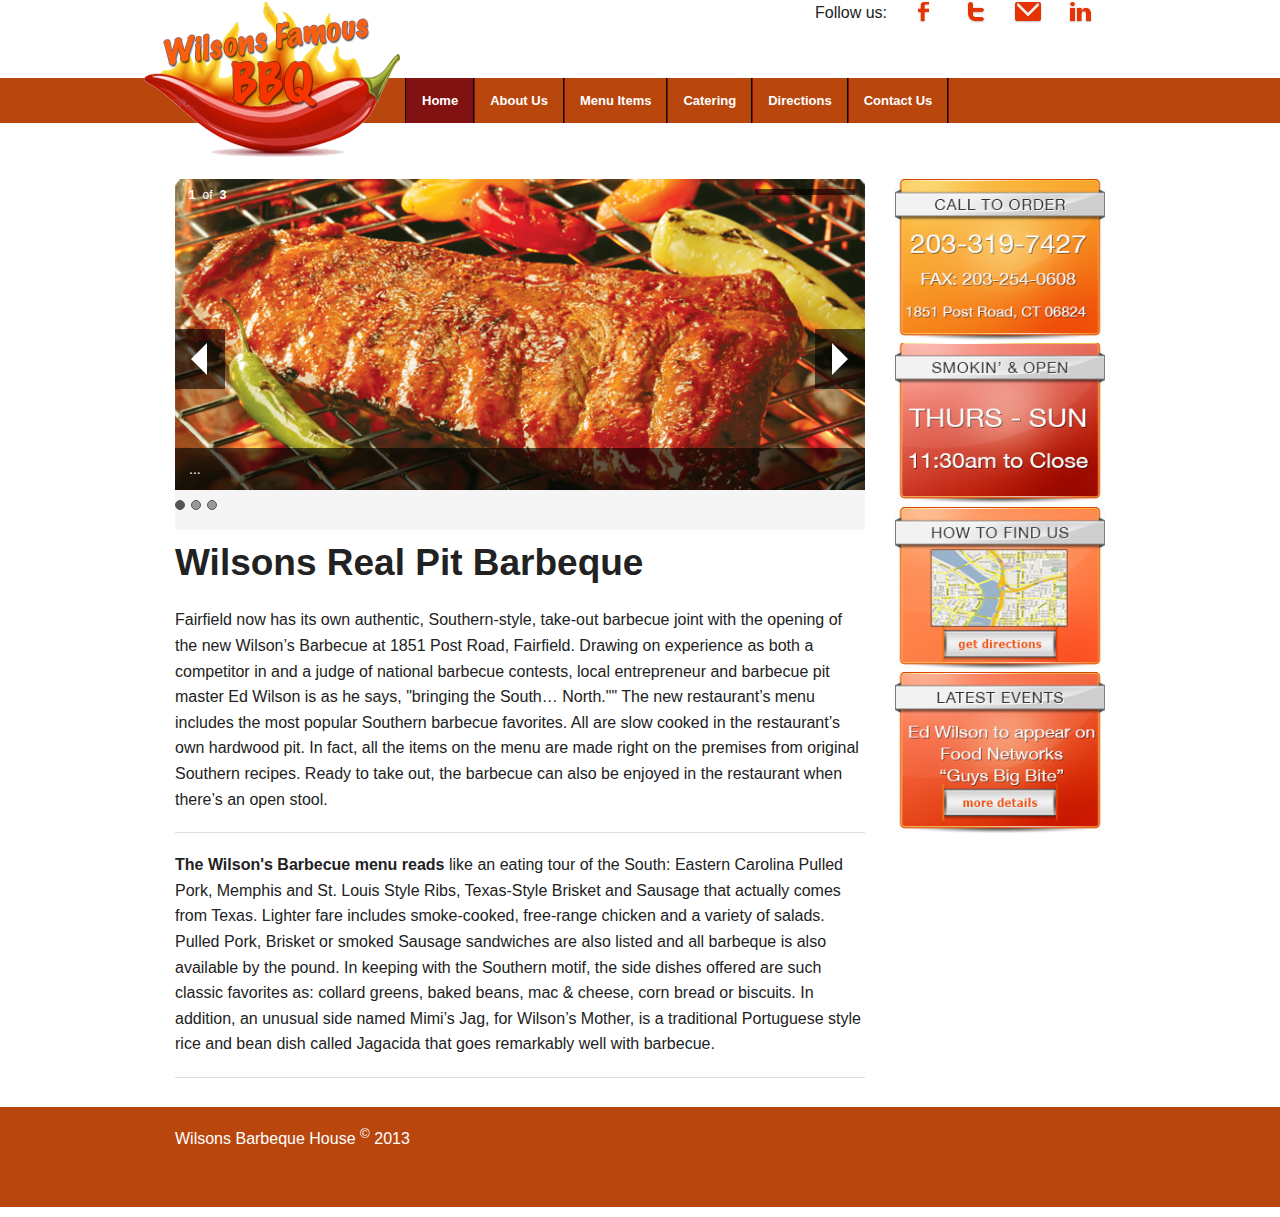
==== index.html @ f94ce2ba "added slider" ====
<!DOCTYPE html>
<!--[if IE 8]> 				 <html class="no-js lt-ie9" lang="en" > <![endif]-->
<!--[if gt IE 8]><!--> <html class="no-js" lang="en" > <!--<![endif]-->

<head>
	<meta charset="utf-8">
  <meta name="viewport" content="width=device-width">
  <title>Wilsons Barbeque House</title>
  <meta name="description" content="Wilsons Barbeque House - Southern-style, take-out barbecue at it's best ">
  <meta name="keywords" content="Barbeque, grilled steaks, Southern-style Barbeque">
  <meta name="author" content="Jeffrey McCommas">

  
  <link rel="stylesheet" href="css/foundation.css">
  <link rel="stylesheet" href="css/custom.css">
  <script src="js/vendor/custom.modernizr.js"></script>

</head>
<body>
  <header>
    <!-- Begin Top Menu Nav -->
    <div class="row">
      <div class="large-12 columns">
        <div class="row">
          <div class="small-8 columns show-for-small"><img src="img/logo.png" alt=""></div>
          <div class="small-4 columns">
            <ul class="inline-list">
              <li>Follow us:</li>
              <li class="social"><img src="img/icon_fb.jpg" alt="Follow us"></li>
              <li class="social"><img src="img/icon_twitter.jpg" alt="Follow us"></li>
              <li class="social"><img src="img/icon_email.jpg" alt="Follow us"></li>
              <li class="social"><img src="img/icon_linkedin.jpg" alt="Follow us"></li>
            </ul>

          </div>
        </div>
      </div>
    </div>
    <div class="contain-to-grid">
      <nav class="top-bar">
        <ul class="title-area">
            <!-- Title Area -->
          <li class="name show-for-small">
            <h1><a href="index.html">Wilsons Barbeque House</a></h1>
          </li>
          <!--  -->
          <li class="logo show-for-medium-up">
            <h1><a href="index.html"><img src="img/logo.png"></a></h1>
          </li>
          <li class="toggle-topbar menu-icon"><a href="#"><span>Menu</span></a></li>
        </ul>
        <!--  Begin Menu -->
        <section class="top-bar-section">
          <ul class="left">
            <li class="divider"></li>
            <li class="active"><a href="index.html">Home</a></li>
            <li class="divider"></li>
            <li><a href="about.html">About Us</a></li>
            <li class="divider"></li>
            <li><a href="menu.html">Menu Items</a></li>
            <li class="divider"></li>
            <li><a href="catering.html">Catering</a></li>
            <li class="divider"></li>
            <li><a href="directions.html">Directions</a></li>
            <li class="divider"></li>
            <li><a href="contacts.html">Contact Us</a></li>
            <li class="divider"></li>
          </ul>
      </section>
     </nav>
   </div>
  </header>

  <!-- Begin Main Content -->

	<div class="row">
		<section class="large-9 columns">
      <ul data-orbit>
        <li>
          <img src="img/bbq1.jpg" />
          <div class="orbit-caption">...</div>
        </li>
        <li>
          <img src="img/bbq1.jpg" />
          <div class="orbit-caption">...</div>
        </li>
        <li>
          <img src="img/bbq1.jpg" />
          <div class="orbit-caption">...</div>
        </li>
      </ul>
			<h2>Wilsons Real Pit Barbeque</h2>
			<p>Fairfield now has its own authentic, Southern-style, take-out barbecue joint with the opening of the new Wilson’s Barbecue at 1851 Post Road, Fairfield. Drawing on experience as both a competitor in and a judge of national barbecue contests, local entrepreneur and barbecue pit master Ed Wilson is as he says, "bringing the South… North."" The new restaurant’s menu includes the most popular Southern barbecue favorites. All are slow cooked in the restaurant’s own hardwood pit. In fact, all the items on the menu are made right on the premises from original Southern recipes. Ready to take out, the barbecue can also be enjoyed in the restaurant when there’s an open stool.</p>
			<hr />
      <p><strong>The Wilson's Barbecue menu reads</strong> like an eating tour of the South: Eastern Carolina Pulled Pork, Memphis and St. Louis Style Ribs, Texas-Style Brisket and Sausage that actually comes from Texas. Lighter fare includes smoke-cooked, free-range chicken and a variety of salads. Pulled Pork, Brisket or smoked Sausage sandwiches are also listed and all barbeque is also available by the pound. In keeping with the Southern motif, the side dishes offered are such classic favorites as: collard greens, baked beans, mac &amp; cheese, corn bread or biscuits. In addition, an unusual side named Mimi’s Jag, for Wilson’s Mother, is a traditional Portuguese style rice and bean dish called Jagacida that goes remarkably well with barbecue.</p>
      <hr />
		</section>

    <!-- Begin SideBar Right -->
    <aside class="large-3 columns">
      <div class="section-container">
        <ul>
          <li class="banners"><a href="#"><img src="img/banner1.jpg" alt="Wilsons BBQ"></a></li>
          <li class="banners"><a href="#"><img src="img/banner2.jpg" alt="Wilsons BBQ"></a></li>
          <li class="banners"><a href="#"><img src="img/banner3.jpg" alt="Wilsons BBQ"></a></li>
          <li class="banners"><a href="#"><img src="img/banner4.jpg" alt="Wilsons BBQ"></a></li>
        </ul>
      </div>
   </aside>
	</div>

  <!-- This is the Footer -->

  <footer class="footer">
    <div class="row">
      <div class="large-12 columns">
        Wilsons Barbeque House <sup>&copy;</sup> 2013
      </div>
    </div>
   </footer>
  

	

  <script>
  document.write('<script src=' +
  ('__proto__' in {} ? 'js/vendor/zepto' : 'js/vendor/jquery') +
  '.js><\/script>')
  </script>
  
  <script src="js/foundation.min.js"></script>
  <script>
  $(document).ready(function() {
    $('li.social').mouseenter(function() {
      $(this).fadeTo('slow', .4);
    });
    $('li.social').mouseleave(function() {
      $(this).fadeTo('slow', 1);
    });

    $('li.banners').mouseenter(function() {
      $(this).fadeTo('slow', .5);
    });
    $('li.banners').mouseleave(function() {
      $(this).fadeTo('slow', 1);
    });
    
  });

  </script>
  <!--
  
  <script src="js/foundation/foundation.js"></script>
  
  <script src="js/foundation/foundation.alerts.js"></script>
  
  <script src="js/foundation/foundation.clearing.js"></script>
  
  <script src="js/foundation/foundation.cookie.js"></script>
  
  <script src="js/foundation/foundation.dropdown.js"></script>
  
  <script src="js/foundation/foundation.forms.js"></script>
  
  <script src="js/foundation/foundation.joyride.js"></script>
  
  <script src="js/foundation/foundation.magellan.js"></script>
  
  <script src="js/foundation/foundation.orbit.js"></script>
  
  <script src="js/foundation/foundation.reveal.js"></script>
  
  <script src="js/foundation/foundation.section.js"></script>
  
  <script src="js/foundation/foundation.tooltips.js"></script>
  
  <script src="js/foundation/foundation.topbar.js"></script>
  
  <script src="js/foundation/foundation.interchange.js"></script>
  
  <script src="js/foundation/foundation.placeholder.js"></script>
  
  <script src="js/foundation/foundation.abide.js"></script>
  
  -->
  
  <script>
    $(document).foundation();
  </script>
</body>
</html>
---- css/custom.css ----
/*********** Custum CSS Styles **********/

body {
  background: white;
  color: #222222;
  padding: 0;
  margin: 0;
  font-family: "Helvetica Neue", "Helvetica", Helvetica, Arial, sans-serif;
  font-weight: normal;
  font-style: normal;
  line-height: 1;
  position: relative;
  cursor: default;
}

.section-container ul { 
  list-style: none;
  
}
.footer {
  width: 100%;
  background: #B8460D;
  min-height: 100px;
  margin: 10px auto;
  padding: 20px 0 0 0;
  color: white; 
}
.contain-to-grid {
  width: 100%;
  background: #B8460D;
  margin-top: 2.2em; }
  .contain-to-grid .top-bar {
    margin-bottom: 1.875em; 
  }

.top-bar .logo {
  position: relative;
  top: -5.3em;
}

.top-bar .title-area {
    position: relative;
    margin: 0; }
    @media only screen and (min-width: 769px) {
.top-bar .title-area {
    position: relative;
    margin: 0 0 -5.3em 0;}}

.top-bar .name {
    height: 45px;
    margin: 0;
    font-size: 16; }
    .top-bar .name h1 {
      line-height: 45px;
      font-size: 1.0625em;
      margin: 0; }
      .top-bar .name h1 a {
        font-weight: bold;
        color: white;
        width: 80%;
        display: block;
        padding: 0 15px; }
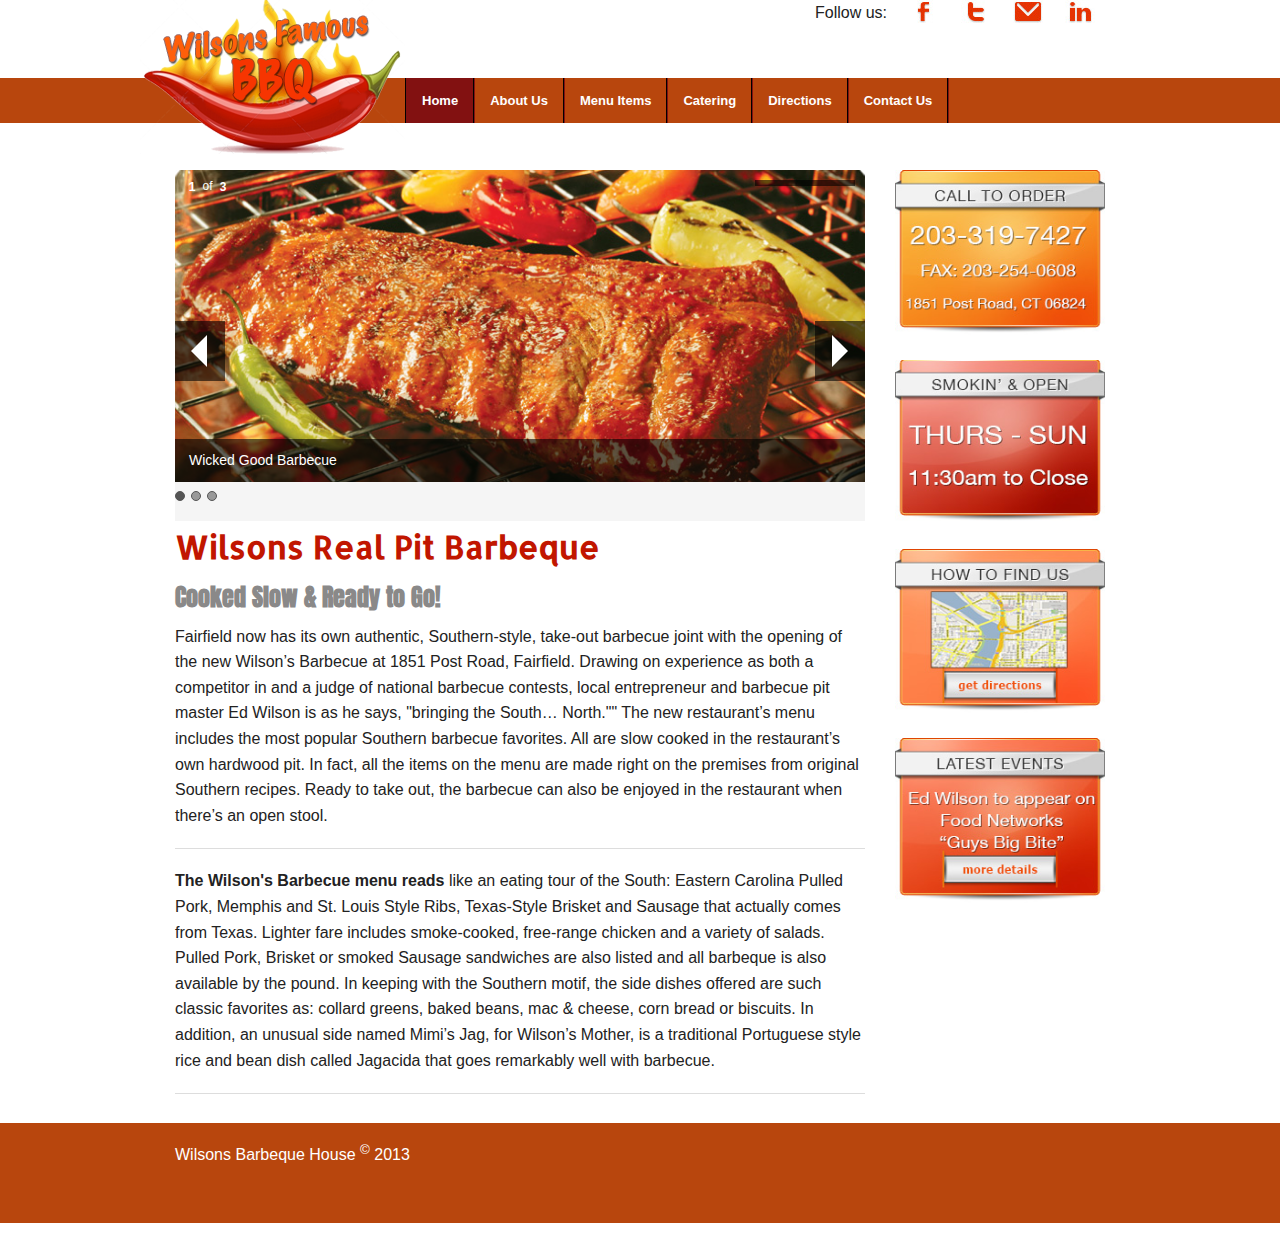
==== commit e1d017c6: "na" ====
--- a/index.html
+++ b/index.html
@@ -14,6 +14,8 @@
   <link rel="stylesheet" href="css/foundation.css">
   <link rel="stylesheet" href="css/custom.css">
   <script src="js/vendor/custom.modernizr.js"></script>
+  <link href='http://fonts.googleapis.com/css?family=Anton' rel='stylesheet' type='text/css'>
+  <link href='http://fonts.googleapis.com/css?family=Allerta' rel='stylesheet' type='text/css'>
 
 </head>
 <body>
@@ -78,18 +80,19 @@
       <ul data-orbit>
         <li>
           <img src="img/bbq1.jpg" />
-          <div class="orbit-caption">...</div>
+          <div class="orbit-caption">Wicked Good Barbecue</div>
         </li>
         <li>
-          <img src="img/bbq1.jpg" />
-          <div class="orbit-caption">...</div>
+          <img src="img/bbq2.jpg" />
+          <div class="orbit-caption">Wilsons Real Pit Barbeque</div>
         </li>
         <li>
-          <img src="img/bbq1.jpg" />
-          <div class="orbit-caption">...</div>
+          <img src="img/bbq3.jpg" />
+          <div class="orbit-caption">Souther-Style Spicey Recipes</div>
         </li>
       </ul>
-			<h2>Wilsons Real Pit Barbeque</h2>
+			<h1>Wilsons Real Pit Barbeque</h1>
+      <h2>Cooked Slow &amp; Ready to Go!</h2>
 			<p>Fairfield now has its own authentic, Southern-style, take-out barbecue joint with the opening of the new Wilson’s Barbecue at 1851 Post Road, Fairfield. Drawing on experience as both a competitor in and a judge of national barbecue contests, local entrepreneur and barbecue pit master Ed Wilson is as he says, "bringing the South… North."" The new restaurant’s menu includes the most popular Southern barbecue favorites. All are slow cooked in the restaurant’s own hardwood pit. In fact, all the items on the menu are made right on the premises from original Southern recipes. Ready to take out, the barbecue can also be enjoyed in the restaurant when there’s an open stool.</p>
 			<hr />
       <p><strong>The Wilson's Barbecue menu reads</strong> like an eating tour of the South: Eastern Carolina Pulled Pork, Memphis and St. Louis Style Ribs, Texas-Style Brisket and Sausage that actually comes from Texas. Lighter fare includes smoke-cooked, free-range chicken and a variety of salads. Pulled Pork, Brisket or smoked Sausage sandwiches are also listed and all barbeque is also available by the pound. In keeping with the Southern motif, the side dishes offered are such classic favorites as: collard greens, baked beans, mac &amp; cheese, corn bread or biscuits. In addition, an unusual side named Mimi’s Jag, for Wilson’s Mother, is a traditional Portuguese style rice and bean dish called Jagacida that goes remarkably well with barbecue.</p>
@@ -99,10 +102,10 @@
     <!-- Begin SideBar Right -->
     <aside class="large-3 columns">
       <div class="section-container">
-        <ul>
+        <ul class="social">
           <li class="banners"><a href="#"><img src="img/banner1.jpg" alt="Wilsons BBQ"></a></li>
           <li class="banners"><a href="#"><img src="img/banner2.jpg" alt="Wilsons BBQ"></a></li>
-          <li class="banners"><a href="#"><img src="img/banner3.jpg" alt="Wilsons BBQ"></a></li>
+          <li class="banners"><a href="directions.html"><img src="img/banner3.jpg" alt="Wilsons BBQ"></a></li>
           <li class="banners"><a href="#"><img src="img/banner4.jpg" alt="Wilsons BBQ"></a></li>
         </ul>
       </div>
@@ -139,7 +142,7 @@
     });
 
     $('li.banners').mouseenter(function() {
-      $(this).fadeTo('slow', .5);
+      $(this).fadeTo('slow', .7);
     });
     $('li.banners').mouseleave(function() {
       $(this).fadeTo('slow', 1);
--- a/css/custom.css
+++ b/css/custom.css
@@ -14,10 +14,46 @@
   cursor: default;
 }
 
-.section-container ul { 
+/* Default header styles */
+h1 {
+  font-family: 'Allerta', sans-serif;
+  font-size: 2em;
+  font-style: normal;
+  color: #c11600;
+  text-rendering: optimizeLegibility;
+  margin-top: 0.2em;
+  margin-bottom: 0.5em;
+  line-height: 1.2125em; }
+
+h2 {
+  font-family: "Anton", sans-serif;
+  font-size: 1.5em;
+  font-style: normal;
+  color: #8a8989;
+  text-rendering: optimizeLegibility;
+  margin-top: 0.2em;
+  margin-bottom: 0.5em;
+  line-height: 1.2125em; }
+
+.subheader {
+  line-height: 1.4;
+  font-family: "Anton", sans-serif;
+  color: #8a8989;
+  font-weight: 300;
+  margin-top: 0.2em;
+  margin-bottom: 0.5em; }
+
+.section-container ul li { 
   list-style: none;
+  padding: 0 0 25px 0;
   
 }
+
+.section-container li .social { 
+  
+  
+}
+
 .footer {
   width: 100%;
   background: #B8460D;
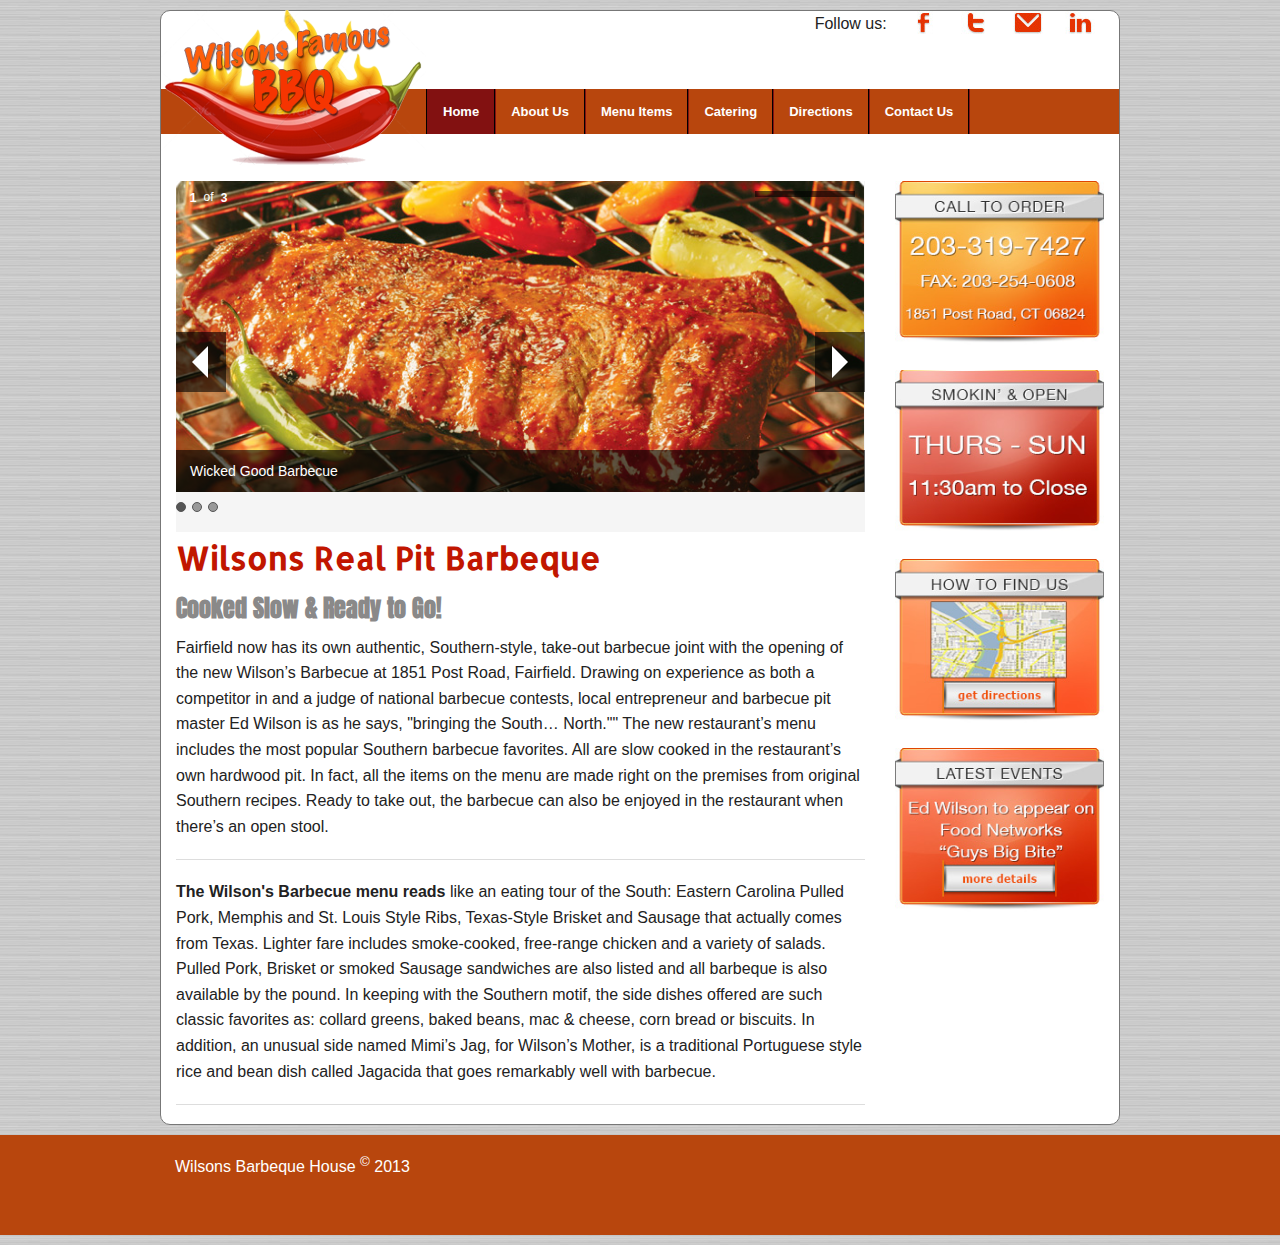
==== commit ea7c35ae: "na" ====
--- a/index.html
+++ b/index.html
@@ -19,8 +19,10 @@
 
 </head>
 <body>
+  <div class="container">
   <header>
     <!-- Begin Top Menu Nav -->
+
     <div class="row">
       <div class="large-12 columns">
         <div class="row">
@@ -111,7 +113,7 @@
       </div>
    </aside>
 	</div>
-
+</div>
   <!-- This is the Footer -->
 
   <footer class="footer">
--- a/css/custom.css
+++ b/css/custom.css
@@ -2,7 +2,7 @@
 /*********** Custum CSS Styles **********/
 
 body {
-  background: white;
+  background: url(../img/background.jpg);
   color: #222222;
   padding: 0;
   margin: 0;
@@ -12,6 +12,15 @@
   line-height: 1;
   position: relative;
   cursor: default;
+}
+
+.container {
+  max-width: 60em;
+  margin: 10px auto;
+  background: white;
+  border-radius: 10px;
+  border: 1px solid #777;
+  
 }
 
 /* Default header styles */
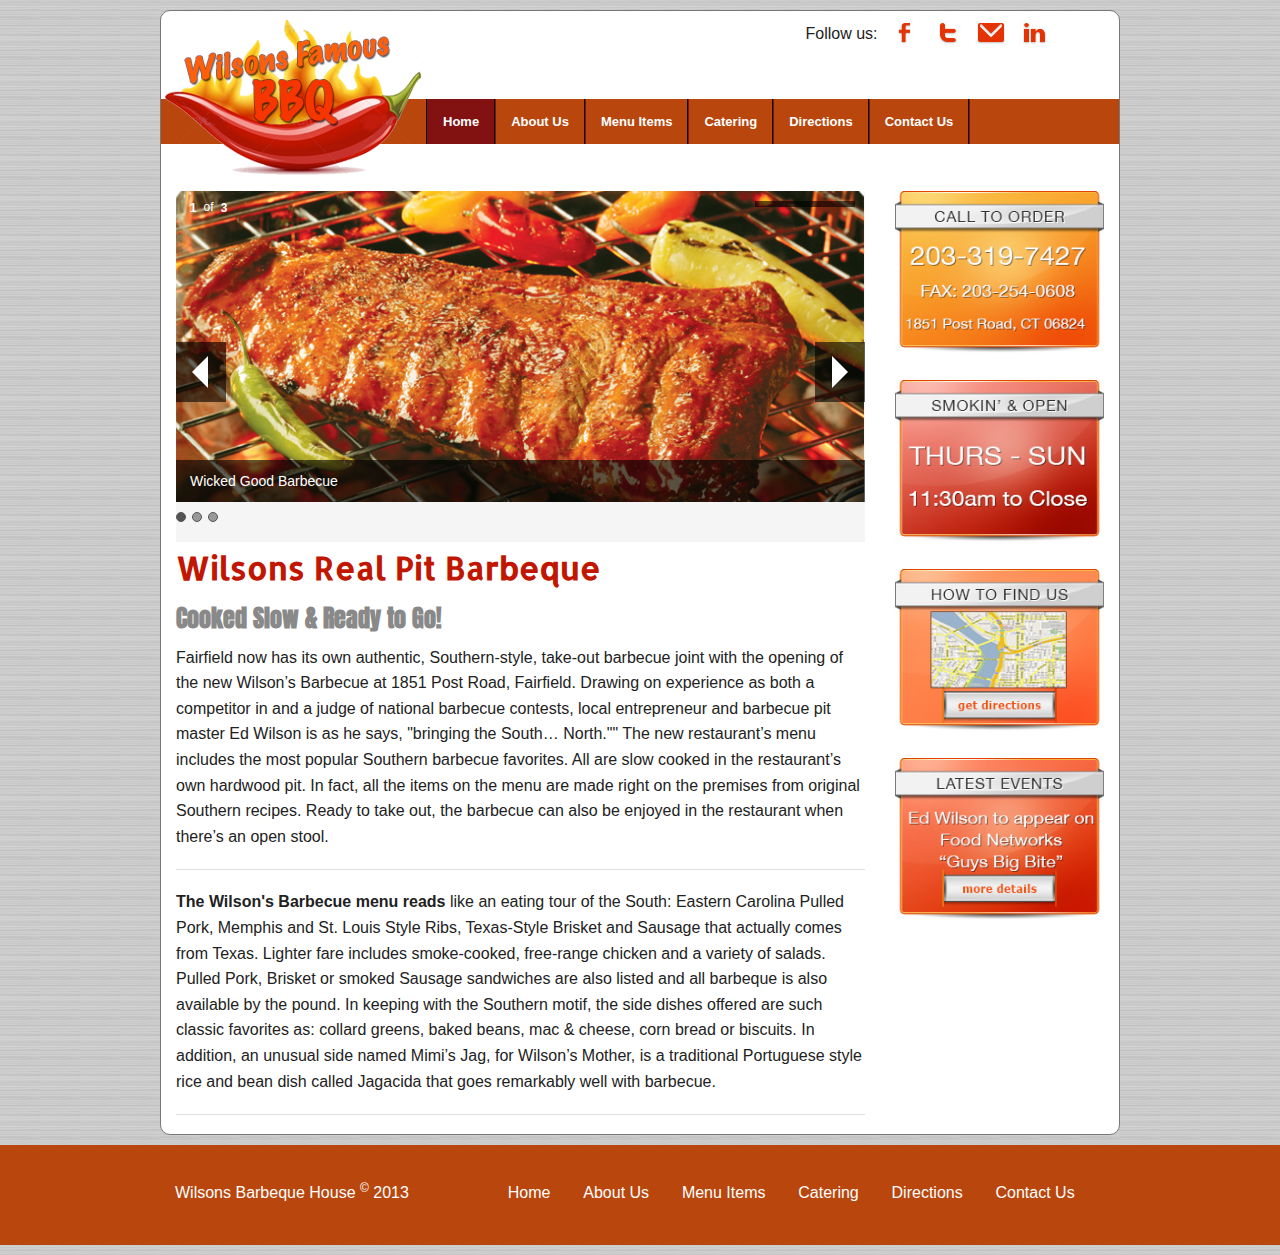
==== commit 2545129f: "final" ====
--- a/index.html
+++ b/index.html
@@ -19,10 +19,9 @@
 
 </head>
 <body>
-  <div class="container">
+<div class="container">
   <header>
     <!-- Begin Top Menu Nav -->
-
     <div class="row">
       <div class="large-12 columns">
         <div class="row">
@@ -116,10 +115,25 @@
 </div>
   <!-- This is the Footer -->
 
-  <footer class="footer">
+   <footer id="footer">
     <div class="row">
       <div class="large-12 columns">
-        Wilsons Barbeque House <sup>&copy;</sup> 2013
+        <div class="row">
+          <div class="large-4 columns">
+            <p>Wilsons Barbeque House <span>&copy;</span> 2013</p>
+          </div>
+          <div class="large-8 columns">
+            <ul class="inline-list">
+              <li><a href="index.html">Home</a></li>
+              <li><a href="about.html">About Us</a></li>
+              <li><a href="menu.html">Menu Items</a></li>
+              <li><a href="catering.html">Catering</a></li>
+              <li><a href="directions.html">Directions</a></li>
+              <li><a href="contacts.html">Contact Us</a></li>
+          </ul>
+          </div>
+        </div>
+        
       </div>
     </div>
    </footer>
@@ -153,41 +167,7 @@
   });
 
   </script>
-  <!--
   
-  <script src="js/foundation/foundation.js"></script>
-  
-  <script src="js/foundation/foundation.alerts.js"></script>
-  
-  <script src="js/foundation/foundation.clearing.js"></script>
-  
-  <script src="js/foundation/foundation.cookie.js"></script>
-  
-  <script src="js/foundation/foundation.dropdown.js"></script>
-  
-  <script src="js/foundation/foundation.forms.js"></script>
-  
-  <script src="js/foundation/foundation.joyride.js"></script>
-  
-  <script src="js/foundation/foundation.magellan.js"></script>
-  
-  <script src="js/foundation/foundation.orbit.js"></script>
-  
-  <script src="js/foundation/foundation.reveal.js"></script>
-  
-  <script src="js/foundation/foundation.section.js"></script>
-  
-  <script src="js/foundation/foundation.tooltips.js"></script>
-  
-  <script src="js/foundation/foundation.topbar.js"></script>
-  
-  <script src="js/foundation/foundation.interchange.js"></script>
-  
-  <script src="js/foundation/foundation.placeholder.js"></script>
-  
-  <script src="js/foundation/foundation.abide.js"></script>
-  
-  -->
   
   <script>
     $(document).foundation();
--- a/css/custom.css
+++ b/css/custom.css
@@ -22,6 +22,16 @@
   border: 1px solid #777;
   
 }
+
+ul.bbqmenu li {
+  list-style: none;
+  margin: 0 0 0 20px;
+}
+
+.menuImages ul li {
+  list-style: none;
+/*  margin: 0 0 0 20px;
+*/}
 
 /* Default header styles */
 h1 {
@@ -63,14 +73,43 @@
   
 }
 
-.footer {
+#footer {
   width: 100%;
   background: #B8460D;
   min-height: 100px;
   margin: 10px auto;
-  padding: 20px 0 0 0;
+  padding: 35px 0 0 0;
   color: white; 
 }
+
+#footer p span {
+    font-size: 75%;
+    line-height: 0;
+    top: -0.5em;
+    position: relative;
+    vertical-align: baseline;
+  
+}
+
+#footer ul {
+     margin: 0; 
+  
+}
+
+#footer li {
+     padding:0 20px 0 0; 
+  
+}
+
+#footer li a {
+     color: white; 
+  
+}
+#footer li a:hover {
+     color: #ccc; 
+  
+}
+
 .contain-to-grid {
   width: 100%;
   background: #B8460D;
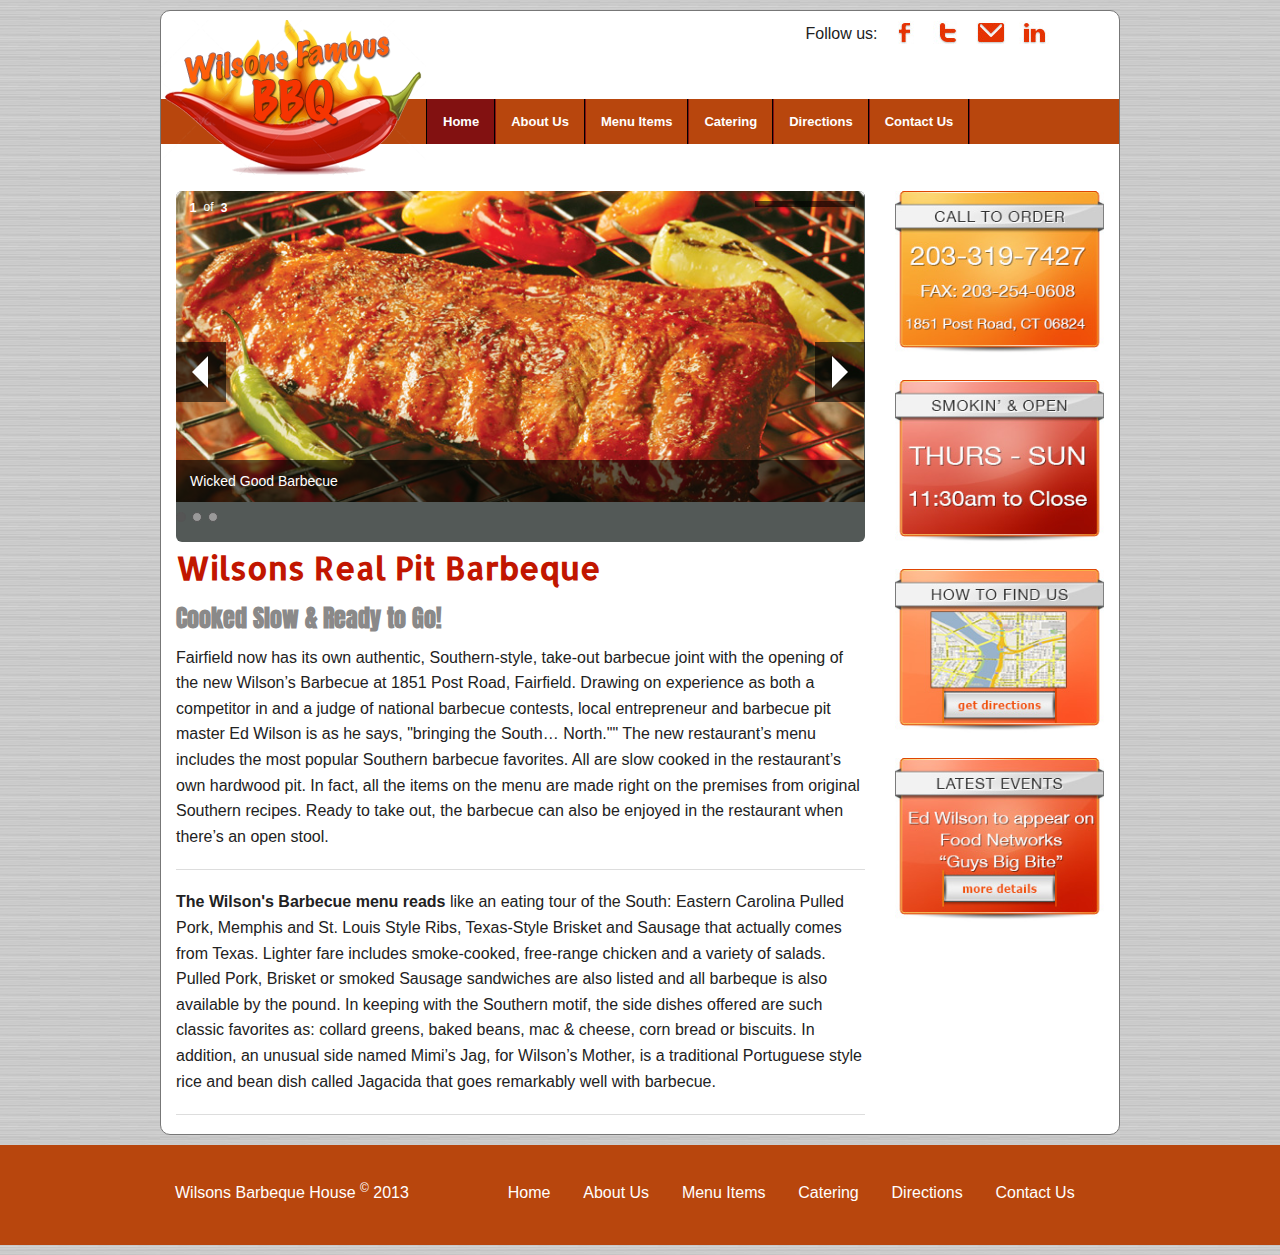
==== commit dfd79cd3: "final" ====
--- a/index.html
+++ b/index.html
@@ -48,7 +48,7 @@
           </li>
           <!--  -->
           <li class="logo show-for-medium-up">
-            <h1><a href="index.html"><img src="img/logo.png"></a></h1>
+            <h1><a href="index.html"><img src="img/logo.png" alt="Williams BBQ"></a></h1>
           </li>
           <li class="toggle-topbar menu-icon"><a href="#"><span>Menu</span></a></li>
         </ul>
@@ -80,15 +80,15 @@
 		<section class="large-9 columns">
       <ul data-orbit>
         <li>
-          <img src="img/bbq1.jpg" />
+          <img src="img/bbq1.jpg" alt="Williams BBQ"/>
           <div class="orbit-caption">Wicked Good Barbecue</div>
         </li>
         <li>
-          <img src="img/bbq2.jpg" />
+          <img src="img/bbq2.jpg" alt="Williams BBQ"/>
           <div class="orbit-caption">Wilsons Real Pit Barbeque</div>
         </li>
         <li>
-          <img src="img/bbq3.jpg" />
+          <img src="img/bbq3.jpg" alt="Williams BBQ"/>
           <div class="orbit-caption">Souther-Style Spicey Recipes</div>
         </li>
       </ul>
@@ -104,10 +104,10 @@
     <aside class="large-3 columns">
       <div class="section-container">
         <ul class="social">
-          <li class="banners"><a href="#"><img src="img/banner1.jpg" alt="Wilsons BBQ"></a></li>
-          <li class="banners"><a href="#"><img src="img/banner2.jpg" alt="Wilsons BBQ"></a></li>
+          <li class="banners"><a href="directions.html"><img src="img/banner1.jpg" alt="Wilsons BBQ"></a></li>
+          <li class="banners"><a href="directions.html"><img src="img/banner2.jpg" alt="Wilsons BBQ"></a></li>
           <li class="banners"><a href="directions.html"><img src="img/banner3.jpg" alt="Wilsons BBQ"></a></li>
-          <li class="banners"><a href="#"><img src="img/banner4.jpg" alt="Wilsons BBQ"></a></li>
+          <li class="banners"><a href="directions.html"><img src="img/banner4.jpg" alt="Wilsons BBQ"></a></li>
         </ul>
       </div>
    </aside>
--- a/css/custom.css
+++ b/css/custom.css
@@ -1,5 +1,4 @@
-
-/*********** Custum CSS Styles **********/
+/************* Custum CSS Styles **********/
 
 body {
   background: url(../img/background.jpg);
@@ -23,7 +22,7 @@
   
 }
 
-ul.bbqmenu li {
+.bbqmenu ul li {
   list-style: none;
   margin: 0 0 0 20px;
 }
@@ -39,7 +38,6 @@
   font-size: 2em;
   font-style: normal;
   color: #c11600;
-  text-rendering: optimizeLegibility;
   margin-top: 0.2em;
   margin-bottom: 0.5em;
   line-height: 1.2125em; }
@@ -49,7 +47,6 @@
   font-size: 1.5em;
   font-style: normal;
   color: #8a8989;
-  text-rendering: optimizeLegibility;
   margin-top: 0.2em;
   margin-bottom: 0.5em;
   line-height: 1.2125em; }
@@ -134,7 +131,7 @@
 .top-bar .name {
     height: 45px;
     margin: 0;
-    font-size: 16; }
+    font-size: 16px; }
     .top-bar .name h1 {
       line-height: 45px;
       font-size: 1.0625em;
@@ -144,4 +141,4 @@
         color: white;
         width: 80%;
         display: block;
-        padding: 0 15px; }+        padding: 0 15px; }
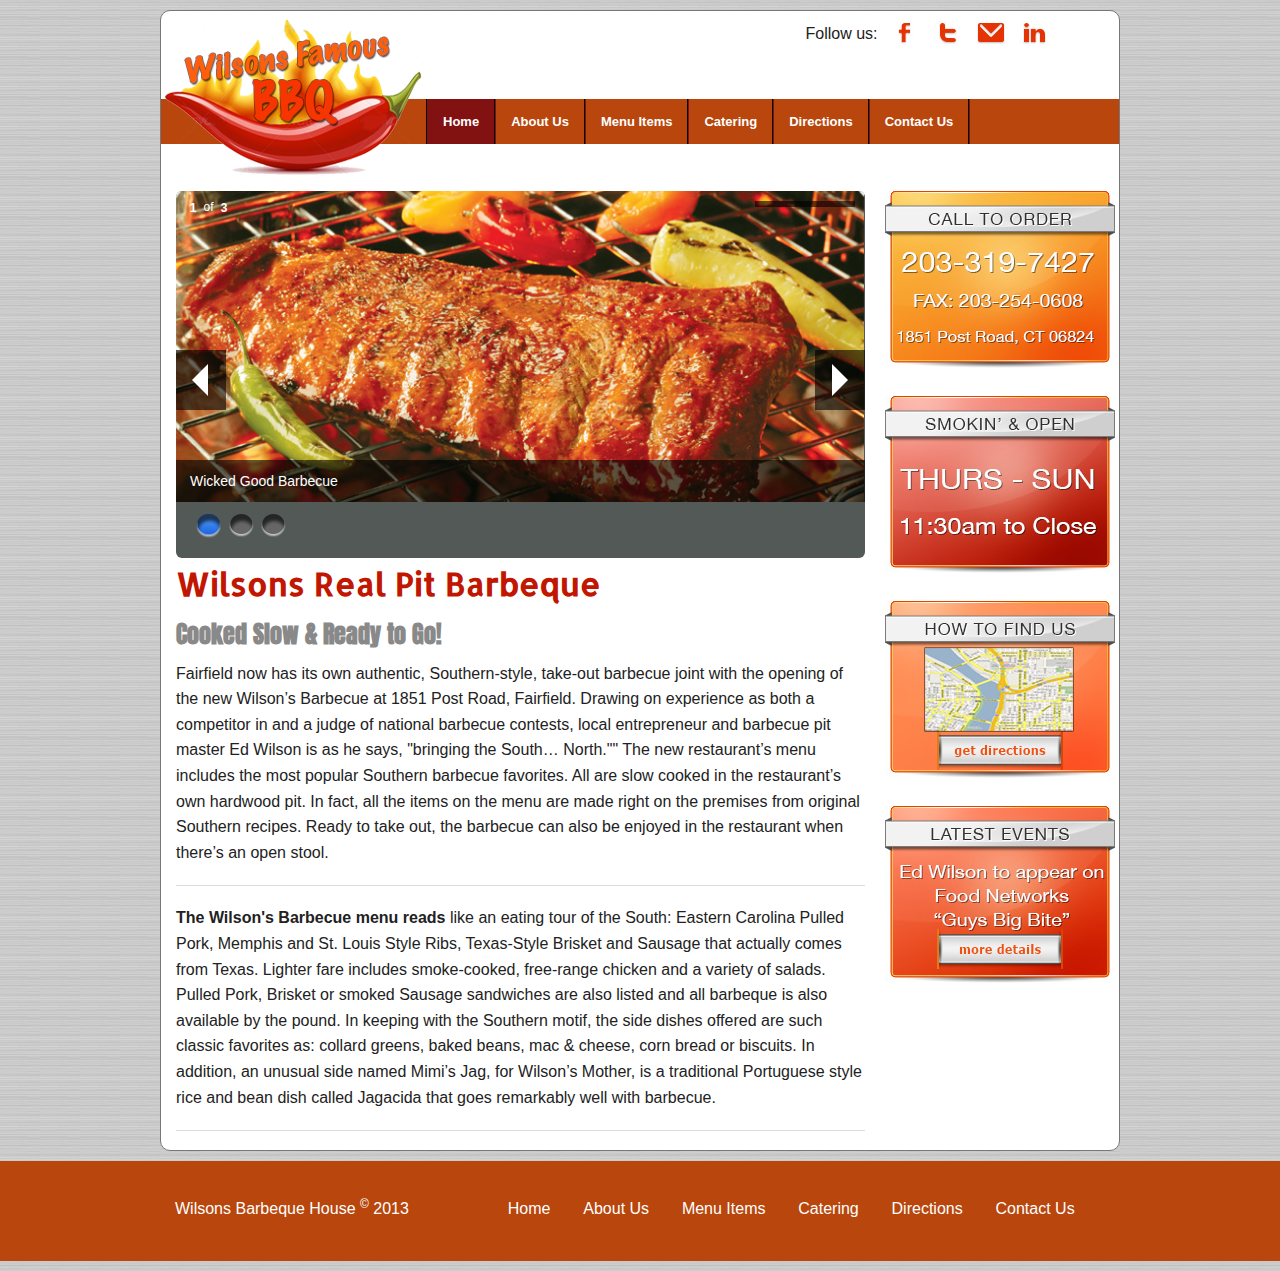
==== commit aef6596a: "final" ====
--- a/index.html
+++ b/index.html
@@ -103,7 +103,7 @@
     <!-- Begin SideBar Right -->
     <aside class="large-3 columns">
       <div class="section-container">
-        <ul class="social">
+        <ul>
           <li class="banners"><a href="directions.html"><img src="img/banner1.jpg" alt="Wilsons BBQ"></a></li>
           <li class="banners"><a href="directions.html"><img src="img/banner2.jpg" alt="Wilsons BBQ"></a></li>
           <li class="banners"><a href="directions.html"><img src="img/banner3.jpg" alt="Wilsons BBQ"></a></li>
--- a/css/custom.css
+++ b/css/custom.css
@@ -69,6 +69,17 @@
   
   
 }
+
+/*Side Bar Banners*/
+
+.section-container li.banners img {
+  max-width: 230px;
+  max-height: 180px;
+}
+.section-container ul {
+  margin: 0 0 0 -10px;
+}
+
 
 #footer {
   width: 100%;
@@ -142,3 +153,26 @@
         width: 80%;
         display: block;
         padding: 0 15px; }
+
+  /* Slider Bullets */
+
+.orbit-bullets {
+  margin: 0 auto 30px auto;
+  overflow: hidden;
+  position: relative;
+  top: 10px;
+  left:20px; }
+  .orbit-bullets li {
+    display: block;
+    width: 26px;
+    height: 26px;
+    background: url(../img/bullet_off.png) 0 0 no-repeat;
+    float: left;
+    margin-right: 6px;
+/*    border: solid 1px #555555;
+*/    -webkit-border-radius: 1000px;
+    border-radius: 1000px; }
+    .orbit-bullets li.active {
+      background: url(../img/bullet_on.png) 0 0 no-repeat; }
+    .orbit-bullets li:last-child {
+      margin-right: 0; }        
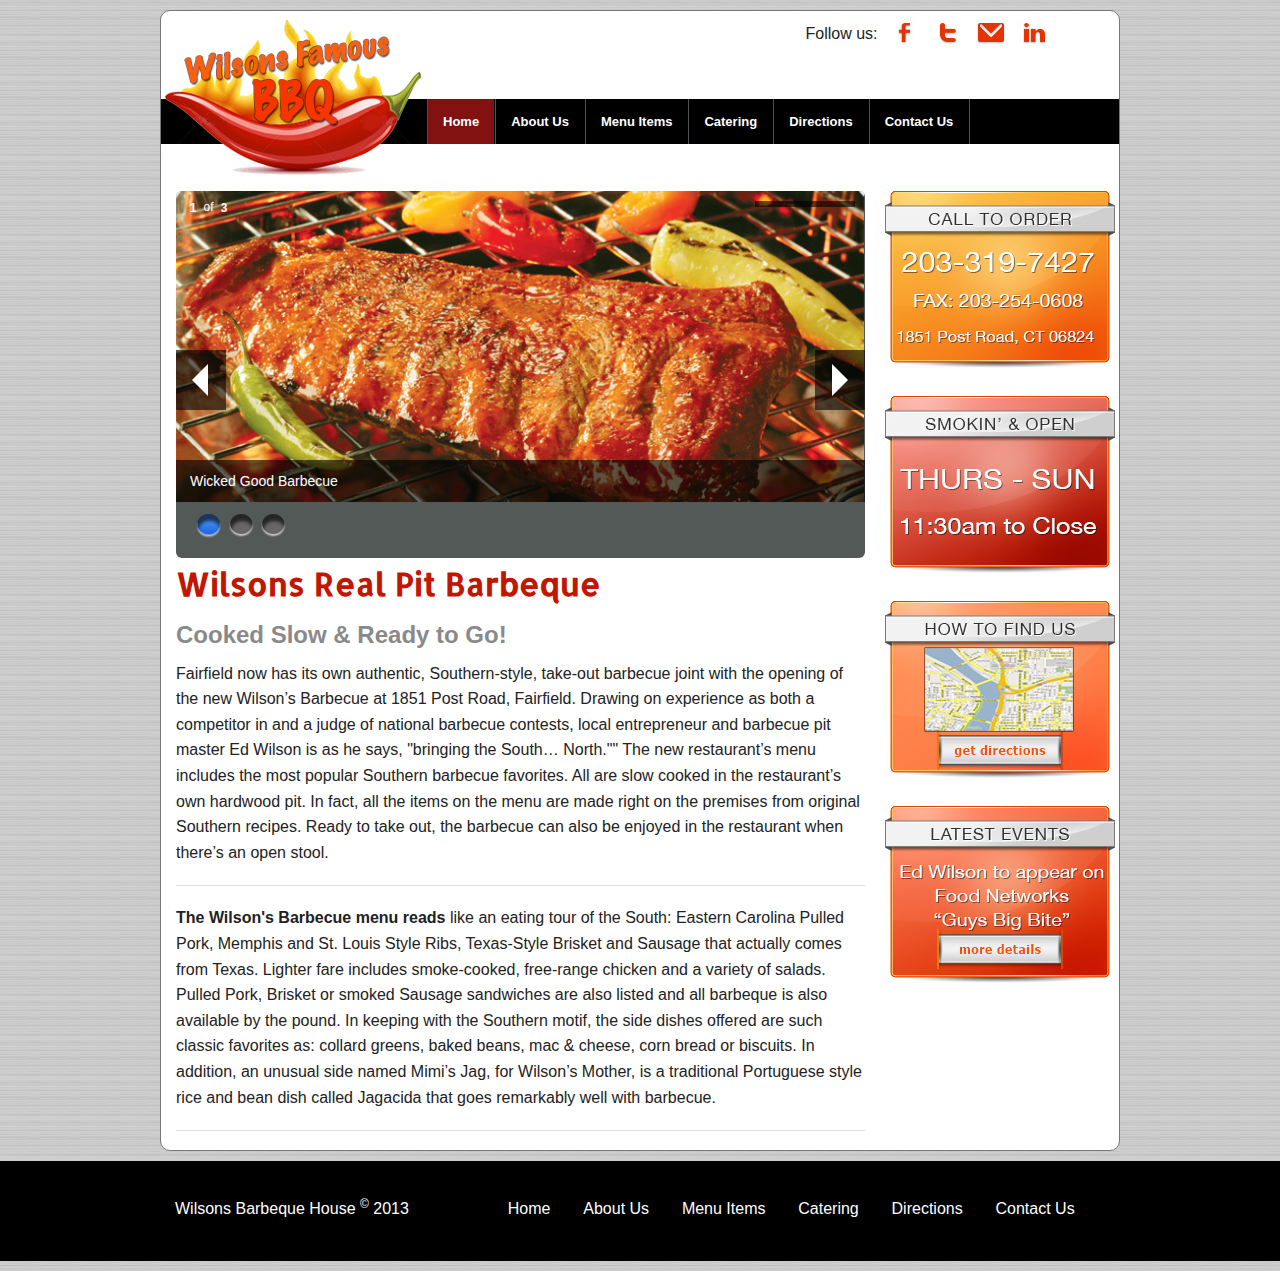
==== commit 194cb645: "a" ====
--- a/index.html
+++ b/index.html
@@ -5,7 +5,7 @@
 <head>
 	<meta charset="utf-8">
   <meta name="viewport" content="width=device-width">
-  <title>Wilsons Barbeque House</title>
+  <title>Wilsons Famous Barbeque House</title>
   <meta name="description" content="Wilsons Barbeque House - Southern-style, take-out barbecue at it's best ">
   <meta name="keywords" content="Barbeque, grilled steaks, Southern-style Barbeque">
   <meta name="author" content="Jeffrey McCommas">
@@ -66,7 +66,7 @@
             <li class="divider"></li>
             <li><a href="directions.html">Directions</a></li>
             <li class="divider"></li>
-            <li><a href="contacts.html">Contact Us</a></li>
+            <li><a href="contact-us.html">Contact Us</a></li>
             <li class="divider"></li>
           </ul>
       </section>
@@ -129,7 +129,7 @@
               <li><a href="menu.html">Menu Items</a></li>
               <li><a href="catering.html">Catering</a></li>
               <li><a href="directions.html">Directions</a></li>
-              <li><a href="contacts.html">Contact Us</a></li>
+              <li><a href="contact-us.html">Contact Us</a></li>
           </ul>
           </div>
         </div>
--- a/css/custom.css
+++ b/css/custom.css
@@ -43,7 +43,7 @@
   line-height: 1.2125em; }
 
 h2 {
-  font-family: "Anton", sans-serif;
+  font-family: "Helvetica Neue", "Helvetica", Helvetica, Arial, sans-serif;
   font-size: 1.5em;
   font-style: normal;
   color: #8a8989;
@@ -53,7 +53,7 @@
 
 .subheader {
   line-height: 1.4;
-  font-family: "Anton", sans-serif;
+  font-family: "Helvetica Neue", "Helvetica", Helvetica, Arial, sans-serif;
   color: #8a8989;
   font-weight: 300;
   margin-top: 0.2em;
@@ -83,7 +83,7 @@
 
 #footer {
   width: 100%;
-  background: #B8460D;
+  background: #000;
   min-height: 100px;
   margin: 10px auto;
   padding: 35px 0 0 0;
@@ -120,7 +120,7 @@
 
 .contain-to-grid {
   width: 100%;
-  background: #B8460D;
+  background: #000;
   margin-top: 2.2em; }
   .contain-to-grid .top-bar {
     margin-bottom: 1.875em; 
